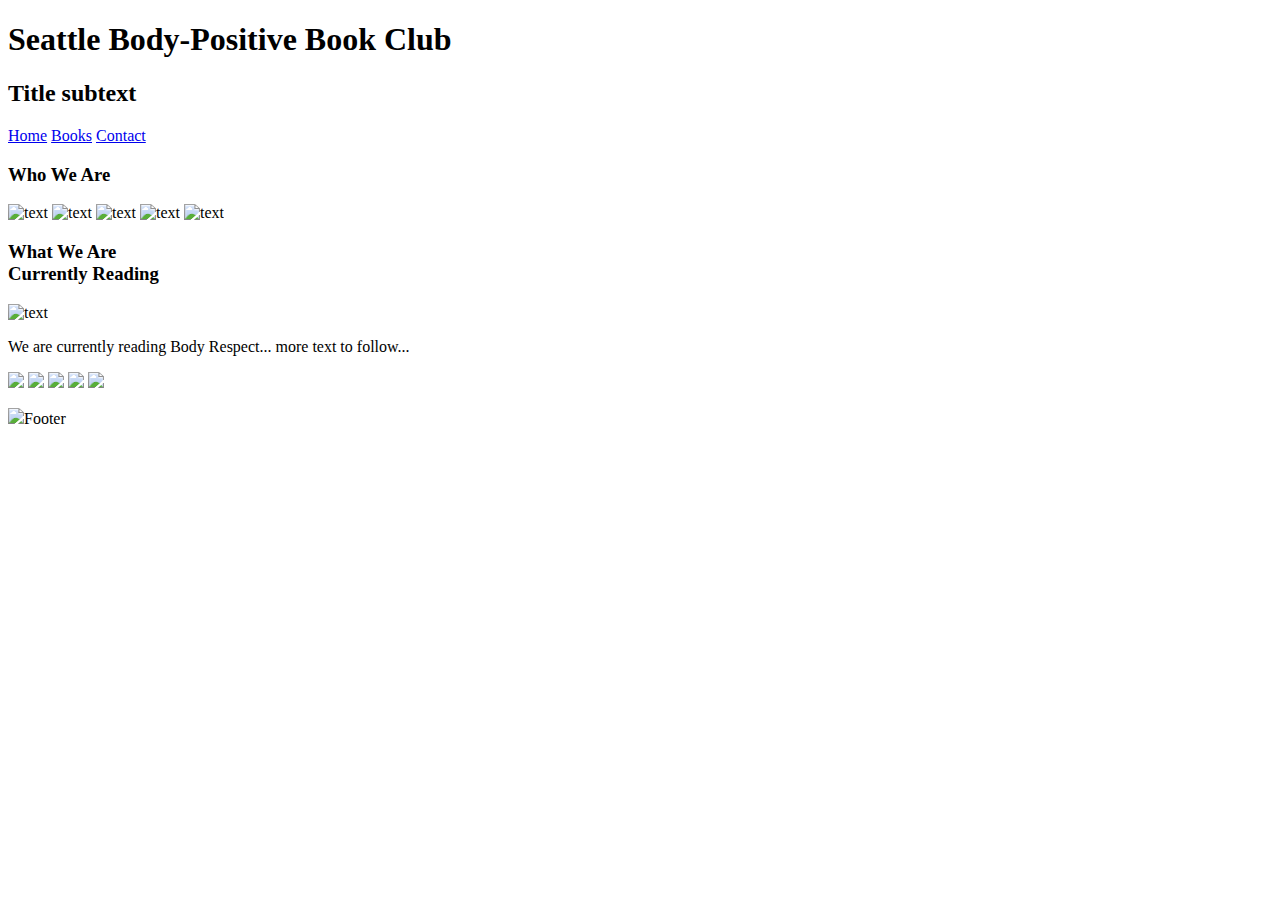
==== index.html @ fc6f7c28 "Add files via upload" ====
<!DOCTYPE html>
<html lang="en">
<head>

  <!-- Basic Page Needs
  –––––––––––––––––––––––––––––––––––––––––––––––––– -->
    <meta charset="UTF-8">
    <meta name="description" content="Seattle Body-Positive Book Club">
    <meta name="keywords" content="Seattle Body-Positive Book Club">
    <meta name="author" content="Denise Draggoo">
    <meta name="viewport" content="width=device-width, initial-scale=1.0">


  <!-- Mobile Specific Metas
  –––––––––––––––––––––––––––––––––––––––––––––––––– -->
  <meta name="viewport" content="width=device-width, initial-scale=1">


    <!-- CSS
  –––––––––––––––––––––––––––––––––––––––––––––––––– -->
    <link rel="stylesheet" href="css/reset.css">
    <link rel="stylesheet" href="css/layout.css">
    <link rel="stylesheet" href="css/images.css">
    <link rel="stylesheet" href="css/accessibility.css">
    <link rel="stylesheet" href="css/typography.css">
    <link rel="stylesheet" href="css/masthead.css">
    <link rel="stylesheet" href="css/navigation.css">
    <link rel="stylesheet" href="css/footer.css">
    
</head>
<body>
    <header>
        <title>Seattle Body-Positive Book Club</title>
        <h1>Seattle Body-Positive Book Club</h1>
        <h2>Title subtext</h2>
    </header>

    <!-- NAVIGATION
---------------------------------------------------- -->
<div class="topnav">
  <a class="active" href="#home">Home</a>
  <a href="sub_page.html">Books</a>
  <a href="#contact">Contact</a>
</div>
    
    <!-- Primary Page Layout
  –––––––––––––––––––––––––––––––––––––––––––––––––– -->
  <div class="container">
    <h3>Who We Are</h3>
      <div class="memberPhotos">
        <img srcset="images/Denise1.jpg" alt="text">
        <img srcset="images/Lindley.JPG" alt="text" class="rotate90">
        <img srcset="images/Molly.JPG" alt="text" class="rotate90">
        <img srcset="images/Sarah.JPG" alt="text" class="rotate90">
        <img srcset="images/Michelle.JPG" alt="text" class="rotate90">       
      </div>
      
        <h3>What We Are <br> Currently Reading</h3>
            <div class="currentReading">
                <img src="images/BodyRespect.jpg" alt="text">
            </div>
        <p>We are currently reading Body Respect... more text to follow...</p>
        <p></p>
        <p class="icon">
            <img src="fonts/SVGs/224-happy.svg">
            <img src="fonts/SVGs/226-smile.svg">
            <img src="fonts/SVGs/248-neutral.svg">
            <img src="fonts/SVGs/230-sad.svg">
            <img src="fonts/SVGs/238-angry.svg"></p>
      
      
 
  </div>
    
<div class="footer">
    <p><img class="footerSVG"src="fonts/070-envelop.svg">Footer</p>
</div>

</body>
</html>
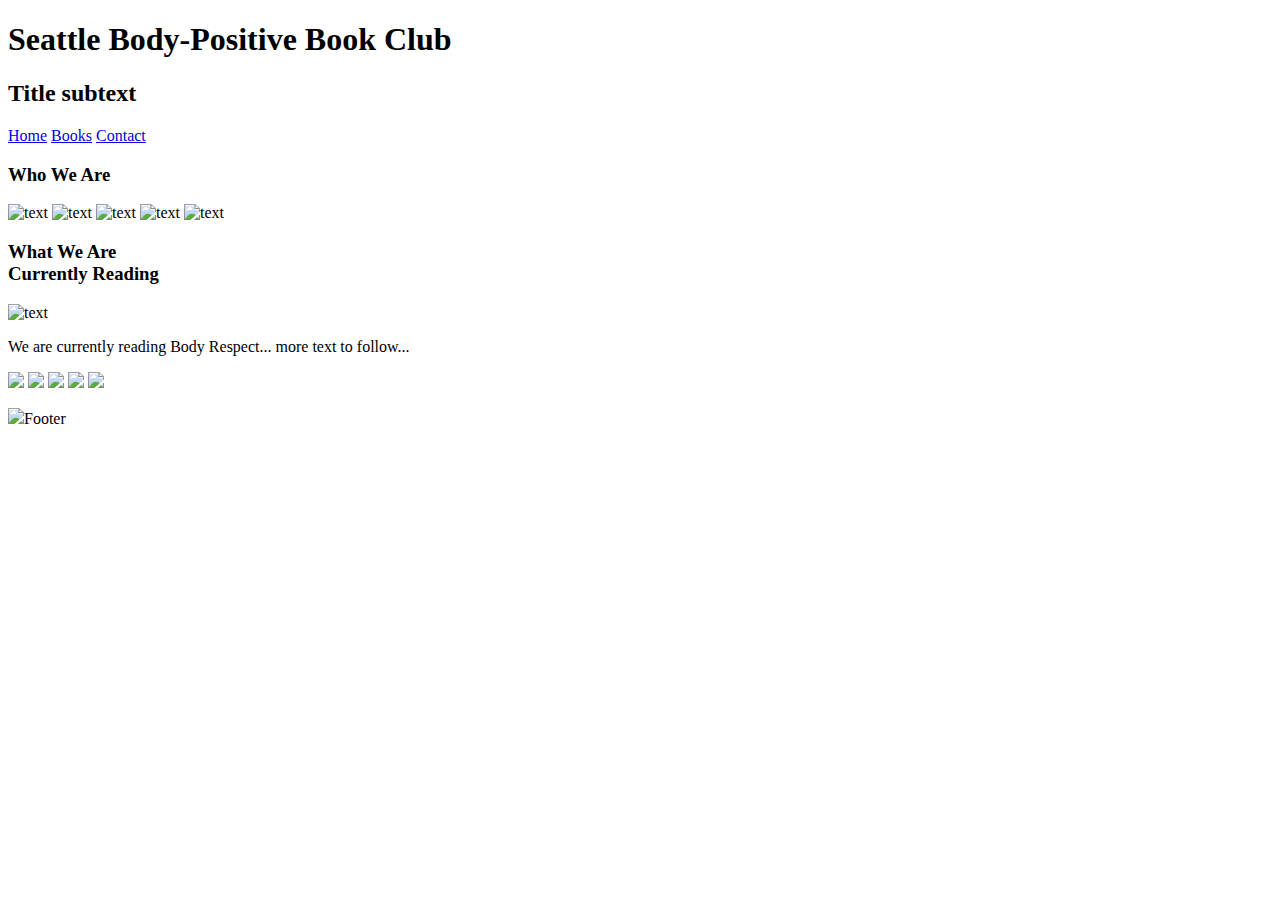
==== commit d36494fe: "Update index.html" ====
--- a/index.html
+++ b/index.html
@@ -27,6 +27,7 @@
     <link rel="stylesheet" href="css/navigation.css">
     <link rel="stylesheet" href="css/footer.css">
     
+    <script src="https://cdn.rawgit.com/kimmobrunfeldt/progressbar.js/1.0.0/dist/progressbar.js"></script>
 </head>
 <body>
     <header>
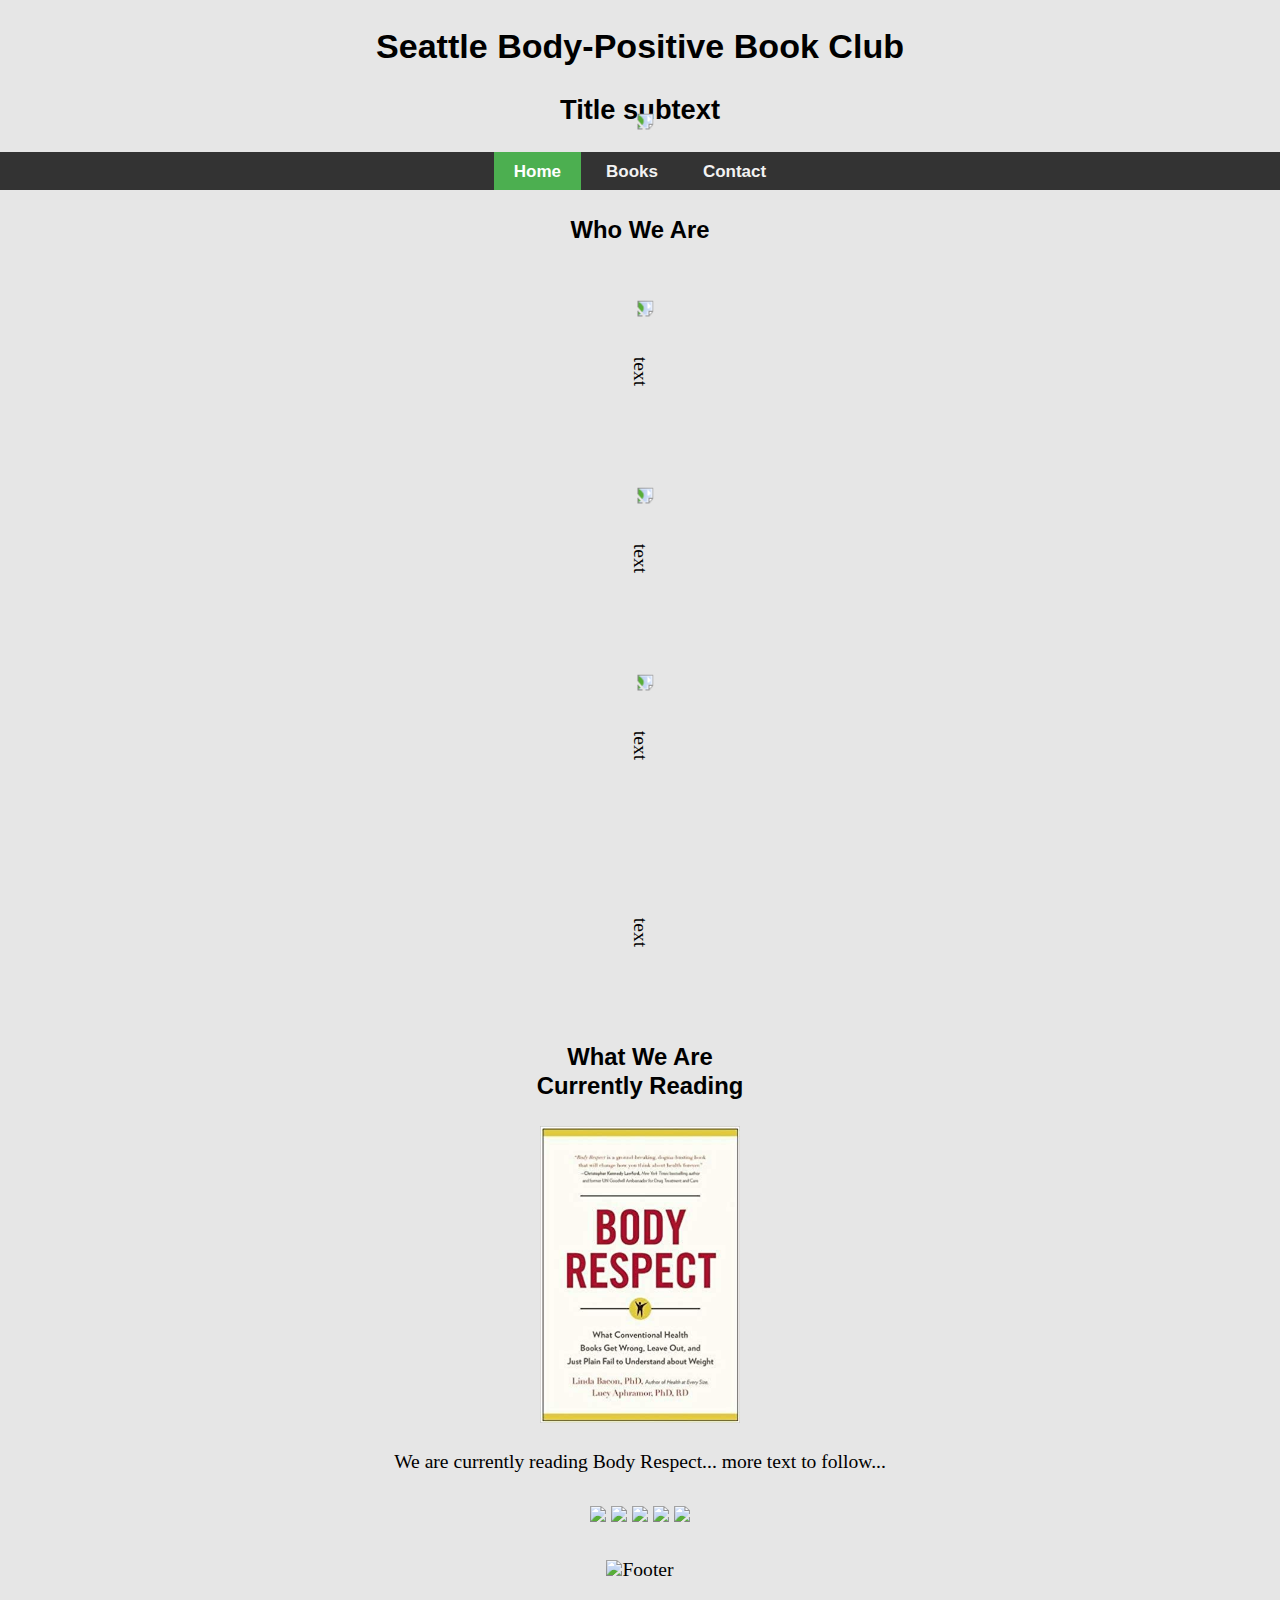
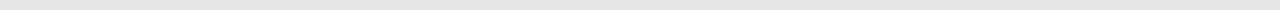
==== commit da360b41: "Add files via upload" ====
--- a/index.html
+++ b/index.html
@@ -27,7 +27,6 @@
     <link rel="stylesheet" href="css/navigation.css">
     <link rel="stylesheet" href="css/footer.css">
     
-    <script src="https://cdn.rawgit.com/kimmobrunfeldt/progressbar.js/1.0.0/dist/progressbar.js"></script>
 </head>
 <body>
     <header>
@@ -49,11 +48,10 @@
   <div class="container">
     <h3>Who We Are</h3>
       <div class="memberPhotos">
-        <img srcset="images/Denise1.jpg" alt="text">
         <img srcset="images/Lindley.JPG" alt="text" class="rotate90">
         <img srcset="images/Molly.JPG" alt="text" class="rotate90">
         <img srcset="images/Sarah.JPG" alt="text" class="rotate90">
-        <img srcset="images/Michelle.JPG" alt="text" class="rotate90">       
+        <img srcset="images/Michelle.JPG" alt="text" class="rotate90"> 
       </div>
       
         <h3>What We Are <br> Currently Reading</h3>
@@ -69,8 +67,6 @@
             <img src="fonts/SVGs/230-sad.svg">
             <img src="fonts/SVGs/238-angry.svg"></p>
       
-      
- 
   </div>
     
 <div class="footer">
--- a/css/layout.css
+++ b/css/layout.css
@@ -0,0 +1,11 @@
+/*--------------------------------------------------------------
+Layouts
+--------------------------------------------------------------*/
+
+body {
+    background: hsl(0, 0%, 90%);
+}
+
+.content {
+    padding: 2em;
+}
--- a/css/images.css
+++ b/css/images.css
@@ -0,0 +1,71 @@
+/*--------------------------------------------------------------
+Images
+--------------------------------------------------------------*/
+
+
+.memberPhotos img {
+    display: flex;
+    flex-direction: column;
+    flex-wrap: wrap;
+    margin: auto;
+    width: 200px;
+    padding:45px;
+}
+
+
+.currentReading img {
+    width: 600px;
+}
+
+.pastBooks img {
+    width: 200px;
+}
+
+.rotate90 {
+    transform: rotate(90deg);
+}
+
+.icon img {
+    width: 1.5em;
+}
+
+
+
+.footerSVG:hover { 
+    -webkit-transform: scale(3);
+    transition: 1s ease-in-out;
+}
+
+.footerSVG {    
+    -webkit-transform: scale(1);
+    transition: 3s ease-out;  
+}
+
+@media screen and (min-width: 700px) {
+    .memberPhotos img {
+        display: flex;
+        flex-direction: row;
+        flex-wrap: wrap;
+        align-content: center;
+        width: 300px;
+        padding:60px;
+    }
+        .currentReading img {
+        width: 200px;
+    }   
+
+}
+
+@media screen and (min-width: 1200px) {
+    .memberPhotos img {
+    display: flex;
+    flex-direction: row;
+    flex-wrap: wrap;
+    align-content: space-around;
+    width: 500px;
+    padding:80px;
+    }
+    .currentReading img {
+    width: 200px;
+    } 
+}
--- a/css/accessibility.css
+++ b/css/accessibility.css
@@ -0,0 +1,32 @@
+/*--------------------------------------------------------------
+Accessibility
+--------------------------------------------------------------*/
+/* Text meant only for screen readers */
+.screen-reader-text {
+	clip: rect(1px, 1px, 1px, 1px);
+	position: absolute !important;
+	height: 1px;
+	width: 1px;
+	overflow: hidden;
+}
+
+.screen-reader-text:hover,
+.screen-reader-text:active,
+.screen-reader-text:focus {
+	background-color: #f1f1f1;
+	border-radius: 3px;
+	box-shadow: 0 0 2px 2px rgba(0, 0, 0, 0.6);
+	clip: auto !important;
+	color: #21759b;
+	display: block;
+	font-size: 14px;
+	font-weight: bold;
+	height: auto;
+	left: 5px;
+	line-height: normal;
+	padding: 15px 23px 14px;
+	text-decoration: none;
+	top: 5px;
+	width: auto;
+	z-index: 100000; /* Above WP toolbar */
+}
--- a/css/typography.css
+++ b/css/typography.css
@@ -0,0 +1,145 @@
+/*--------------------------------------------------------------
+Typography
+--------------------------------------------------------------*/
+body,
+button,
+input,
+select,
+textarea {
+	color: black;
+	font-family: serif;
+	font-size: 18px;
+	line-height: 1.5;
+}
+
+body,
+caption,
+th,
+td,
+input,
+textarea,
+select,
+option,
+legend,
+fieldset,
+h1,
+h2,
+h3,
+h4,
+h5,
+h6 {
+    font-size-adjust: 0.5;
+    text-align: center;
+}
+
+h1,
+h2,
+h3,
+h4,
+h5,
+h6 {
+	font-family: sans-serif;
+	clear: both;
+}
+
+p {
+	font-size: 1em;
+	margin-bottom: 1.5em;
+}
+
+b,
+strong {
+	font-weight: bold;
+}
+
+dfn,
+cite,
+em,
+i {
+	font-style: italic;
+}
+
+blockquote {
+	margin: 0 1.5em;
+}
+
+address {
+	margin: 0 0 1.5em;
+}
+
+pre {
+	background: #eee;
+	font-family: "Courier 10 Pitch", Courier, monospace;
+	font-size: 15px;
+	font-size: 1.5rem;
+	line-height: 1.6;
+	margin-bottom: 1.6em;
+	max-width: 100%;
+	overflow: auto;
+	padding: 1.6em;
+}
+
+code,
+kbd,
+tt,
+var {
+	font: 15px Monaco, Consolas, "Andale Mono", "DejaVu Sans Mono", monospace;
+}
+
+abbr,
+acronym {
+	border-bottom: 1px dotted #666;
+	cursor: help;
+}
+
+mark,
+ins {
+	background: #fff9c0;
+	text-decoration: none;
+}
+
+sup,
+sub {
+	font-size: 75%;
+	height: 0;
+	line-height: 0;
+	position: relative;
+	vertical-align: baseline;
+}
+
+sup {
+	bottom: 1ex;
+}
+
+sub {
+	top: .5ex;
+}
+
+small {
+	font-size: 75%;
+}
+
+big {
+	font-size: 125%;
+}
+
+
+h1 {
+	font-size: 2em;
+	line-height: 1.25;
+}
+
+h2 {
+	font-size: 1.6em;
+	line-height: 1.2;
+}
+
+h3 {
+	font-size: 1.4em;
+	line-height: 1.15;
+}
+
+h4 {
+	font-size: 1.2em;
+	line-height: 1;
+}
--- a/css/masthead.css
+++ b/css/masthead.css
@@ -0,0 +1,31 @@
+/*--------------------------------------------------------------
+Header styles minus menu
+--------------------------------------------------------------*/
+
+.masthead {
+    background: hsl(0, 0%, 90%);
+}
+
+@media screen and (min-width: 50em) {
+    .masthead {
+        display: flex;
+        justify-content: space-between;
+        align-items: center;
+    }
+}
+.site-title {
+    margin: 0;
+    padding:.2em .5em;
+    font-size: 2em;
+    font-weight: 300;
+    color: black;
+}
+
+.site-title a {
+    color: hsl(0, 0%, 20%);
+    text-decoration: none;
+}
+
+.site-title a:hover {
+    text-decoration: underline;
+}
--- a/css/navigation.css
+++ b/css/navigation.css
@@ -0,0 +1,34 @@
+/* Add a black background color to the top navigation */
+.topnav {
+  background-color: #333;
+  overflow: hidden;
+}
+
+/* Style the links inside the navigation bar */
+
+.topnav {
+    padding: .3em;
+}
+
+.topnav a {
+  float: center;
+  color: #f2f2f2;
+  text-align: center;
+  padding: 25px 20px;
+  text-decoration: none;
+  font-family: sans-serif;
+  font-weight: bold;
+  font-size: 1em;
+}
+
+/* Change the color of links on hover */
+.topnav a:hover {
+  background-color: lightgoldenrodyellow;
+  color: black;
+}
+
+/* Add a color to the active/current link */
+.topnav a.active {
+  background-color: #4CAF50;
+  color: white;
+}--- a/css/footer.css
+++ b/css/footer.css
@@ -0,0 +1,11 @@
+
+/*.footer {
+  position: sticky;
+  left: 0;
+  bottom: 0;
+  width: 100%;
+  height: 2em;
+  background-color: blueviolet;
+  color: white;
+  text-align: center;
+}*/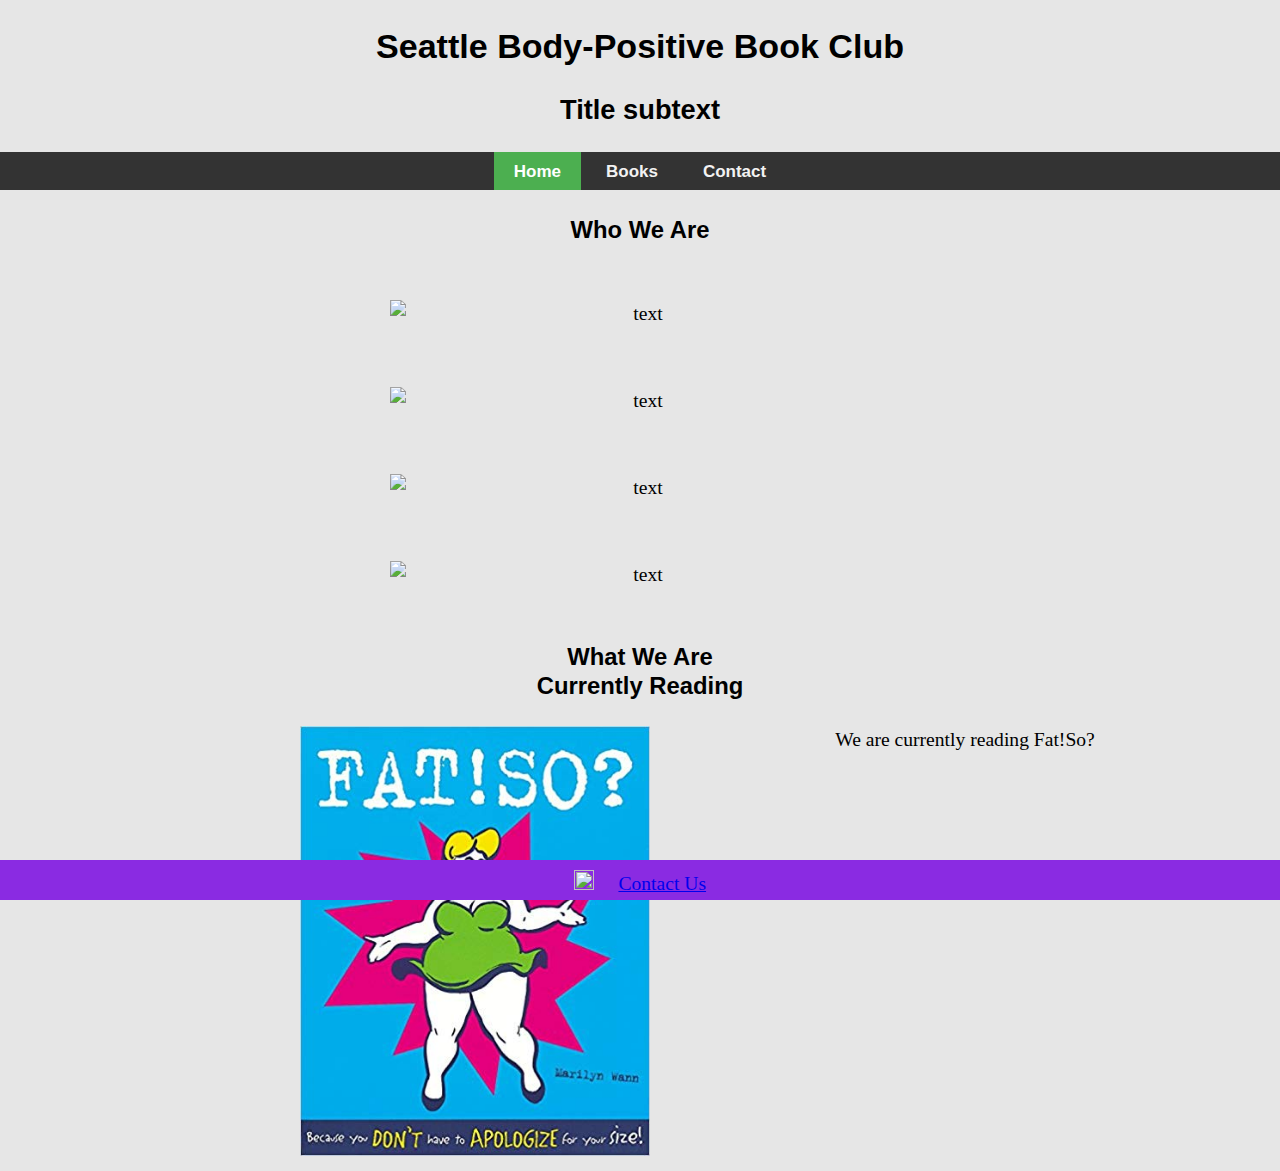
==== commit 3d4cc45b: "Add files via upload" ====
--- a/index.html
+++ b/index.html
@@ -56,21 +56,14 @@
       
         <h3>What We Are <br> Currently Reading</h3>
             <div class="currentReading">
-                <img src="images/BodyRespect.jpg" alt="text">
+            <img src="images/Fatso.jpg" alt="text">
             </div>
-        <p>We are currently reading Body Respect... more text to follow...</p>
+        <p>We are currently reading Fat!So?</p>
         <p></p>
-        <p class="icon">
-            <img src="fonts/SVGs/224-happy.svg">
-            <img src="fonts/SVGs/226-smile.svg">
-            <img src="fonts/SVGs/248-neutral.svg">
-            <img src="fonts/SVGs/230-sad.svg">
-            <img src="fonts/SVGs/238-angry.svg"></p>
-      
   </div>
     
 <div class="footer">
-    <p><img class="footerSVG"src="fonts/070-envelop.svg">Footer</p>
+    <p><img class="footerSVG"src="fonts/070-envelop.svg">&nbsp;&nbsp;&nbsp;&nbsp;&nbsp;<a href="mailto:dr.piggles@yahoo.com?Subject=Book%20club" target="_top">Contact Us</p>
 </div>
 
 </body>
--- a/css/images.css
+++ b/css/images.css
@@ -5,11 +5,11 @@
 
 .memberPhotos img {
     display: flex;
-    flex-direction: column;
+    flex-direction: row;
     flex-wrap: wrap;
     margin: auto;
     width: 200px;
-    padding:45px;
+    padding: 15px;
 }
 
 
@@ -21,9 +21,10 @@
     width: 200px;
 }
 
-.rotate90 {
+/*.rotate90 {
     transform: rotate(90deg);
 }
+*/
 
 .icon img {
     width: 1.5em;
@@ -48,7 +49,7 @@
         flex-wrap: wrap;
         align-content: center;
         width: 300px;
-        padding:60px;
+        padding:15px;
     }
         .currentReading img {
         width: 200px;
@@ -58,14 +59,23 @@
 
 @media screen and (min-width: 1200px) {
     .memberPhotos img {
-    display: flex;
-    flex-direction: row;
-    flex-wrap: wrap;
-    align-content: space-around;
-    width: 500px;
-    padding:80px;
+        display: flex;
+        flex-direction: row;
+        flex-wrap: wrap;
+        align-content: space-around;
+        width: 500px;
+        padding: 30px;
     }
     .currentReading img {
-    width: 200px;
+        width: 350px;
+        float: left;
+        margin: 0px 0px 15px 300px;
     } 
+    .pastBooks img {
+                width: 200px;
+        float: left;
+        margin: 0px 0px 15px 75px;
+    }
 }
+
+
--- a/css/typography.css
+++ b/css/typography.css
@@ -143,3 +143,18 @@
 	font-size: 1.2em;
 	line-height: 1;
 }
+
+
+.currentReading p {
+    padding: 0px 75px 20px 675px;
+    font-family: sans-serif;
+    font-size: .8em;
+    text-align: left;
+}
+
+.pastBooks p {
+    padding: 0px 75px 20px 300px;
+    font-family: sans-serif;
+    font-size: .8em;
+    text-align: left;
+}
--- a/css/footer.css
+++ b/css/footer.css
@@ -1,11 +1,22 @@
 
-/*.footer {
-  position: sticky;
+.footer {
+  position: fixed;
   left: 0;
   bottom: 0;
   width: 100%;
-  height: 2em;
+  height: 40px;
   background-color: blueviolet;
   color: white;
-  text-align: center;
-}*/+  margin: auto;
+}
+
+.footer p {
+  margin: auto;
+  width: 50%;
+  padding: 10px;
+}
+
+.footerSVG {
+    width: 20px;
+    height: 20px;
+}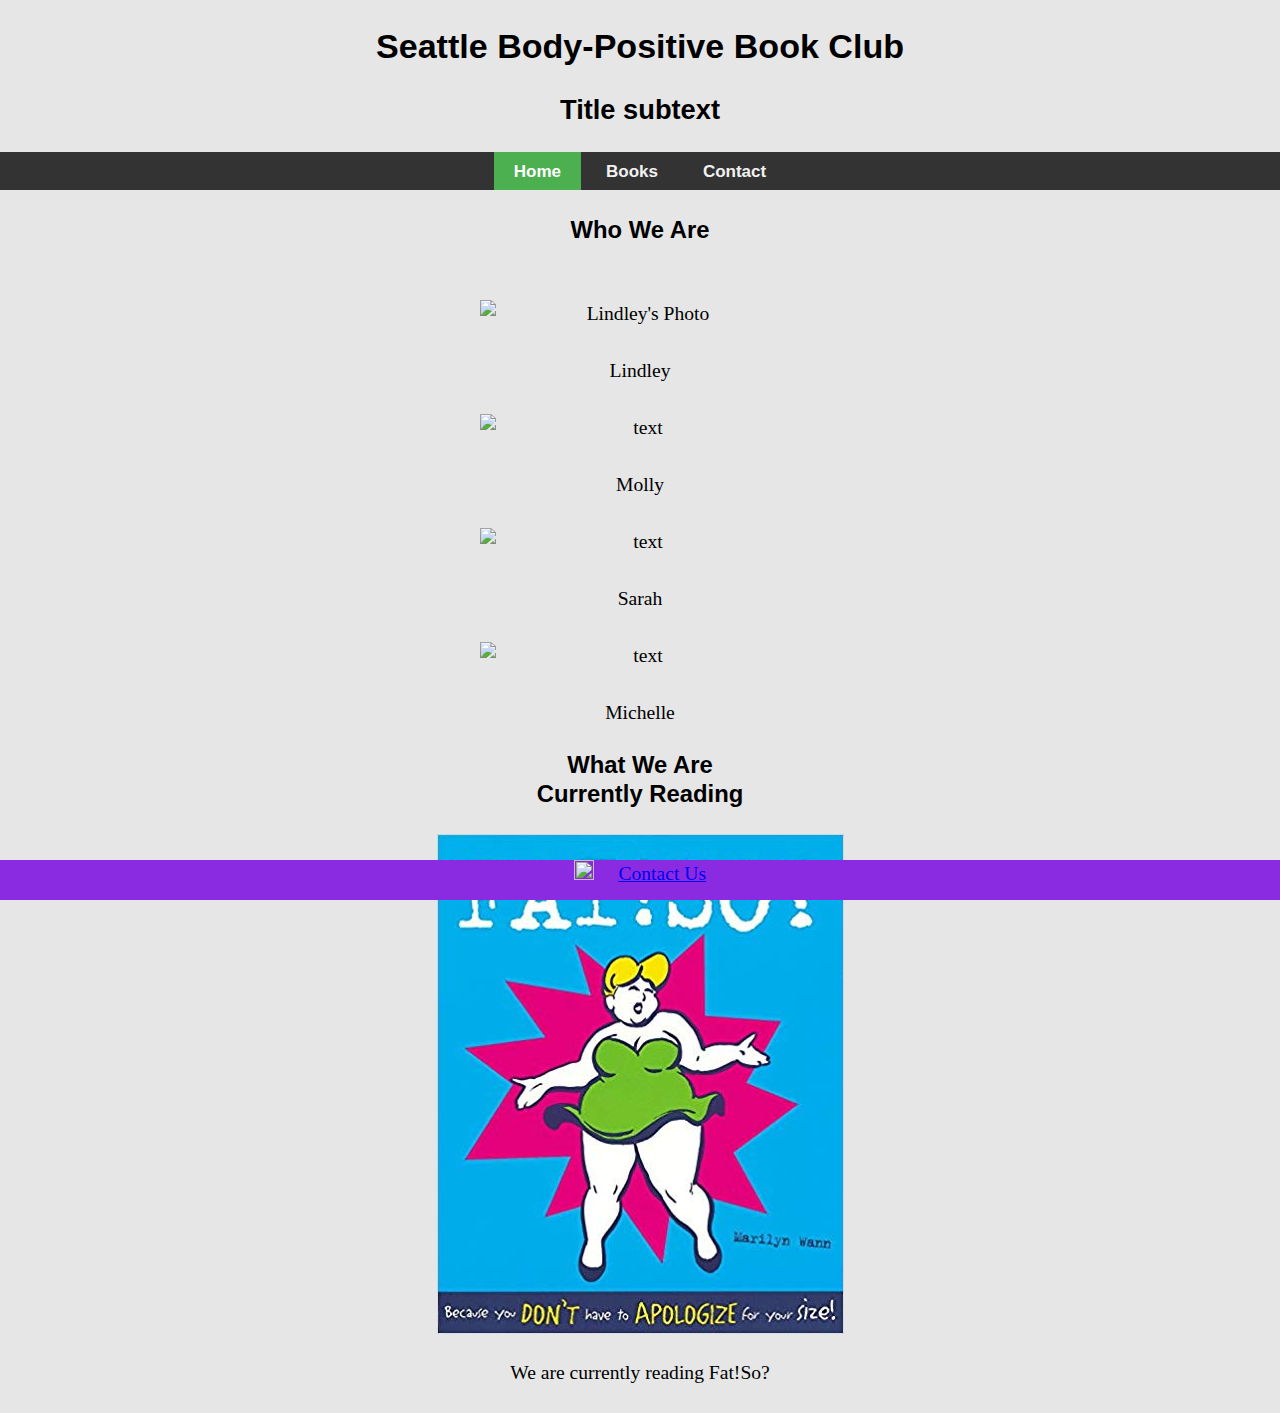
==== commit 70fa0047: "Add files via upload" ====
--- a/index.html
+++ b/index.html
@@ -21,11 +21,13 @@
     <link rel="stylesheet" href="css/reset.css">
     <link rel="stylesheet" href="css/layout.css">
     <link rel="stylesheet" href="css/images.css">
+    <link rel="stylesheet" href="css/slideshow.css">
     <link rel="stylesheet" href="css/accessibility.css">
     <link rel="stylesheet" href="css/typography.css">
     <link rel="stylesheet" href="css/masthead.css">
     <link rel="stylesheet" href="css/navigation.css">
     <link rel="stylesheet" href="css/footer.css">
+    <link rel="stylesheet" href="css/cssAnimation.css">
     
 </head>
 <body>
@@ -45,25 +47,48 @@
     
     <!-- Primary Page Layout
   –––––––––––––––––––––––––––––––––––––––––––––––––– -->
-  <div class="container">
+  <div class="memberPhotos">
     <h3>Who We Are</h3>
-      <div class="memberPhotos">
-        <img srcset="images/Lindley.JPG" alt="text" class="rotate90">
-        <img srcset="images/Molly.JPG" alt="text" class="rotate90">
-        <img srcset="images/Sarah.JPG" alt="text" class="rotate90">
-        <img srcset="images/Michelle.JPG" alt="text" class="rotate90"> 
-      </div>
+            <div class="photos">
+            <div id="Lindley">
+            <img srcset="images/Lindley.JPG" alt="Lindley's Photo" class="rotate90" style="width:25%">
+            <div class="portraitText">Lindley</div>
+            </div></div>
+      
+            <div class="photos">
+            <div id="Molly">
+            <img srcset="images/Molly.JPG" alt="text" class="rotate90" style="width:25%">
+            <div class="portraitText">Molly</div>
+            </div></div>
+      
+            <div class="photos">
+            <div id="Sarah">
+            <img srcset="images/Sarah.JPG" alt="text" class="rotate90" style="width:25%">
+            <div class="portraitText">Sarah</div>
+            </div></div>
+      
+            <div class="photos">
+            <div id="Michelle">
+            <img srcset="images/Michelle.JPG" alt="text" class="rotate90" style="width:25%">
+            <div class="portraitText">Michelle</div>
+            </div></div>
+    </div> 
       
         <h3>What We Are <br> Currently Reading</h3>
-            <div class="currentReading">
-            <img src="images/Fatso.jpg" alt="text">
-            </div>
-        <p>We are currently reading Fat!So?</p>
-        <p></p>
-  </div>
+            <div class="currentlyReading">
+            <img src="images/Fatso.jpg" alt="text"></div>
+            <p class="currentlyText">We are currently reading Fat!So?</p>
+            <p></p>
+    
+<!-- ANIMATION COVERAGE FOR OLDER BROWSERS
+---------------------------------------------------- -->
+    <script src="http://www.kirupa.com/js/prefixfree.min.js"></script>
+<!------------------------------------------------------ -->
+    
+    
     
 <div class="footer">
-    <p><img class="footerSVG"src="fonts/070-envelop.svg">&nbsp;&nbsp;&nbsp;&nbsp;&nbsp;<a href="mailto:dr.piggles@yahoo.com?Subject=Book%20club" target="_top">Contact Us</p>
+    <img class="footerSVG"src="fonts/070-envelop.svg">&nbsp;&nbsp;&nbsp;&nbsp;&nbsp;<a href="mailto:dr.piggles@yahoo.com?Subject=Book%20club" target="_top">Contact Us</a>
 </div>
 
 </body>
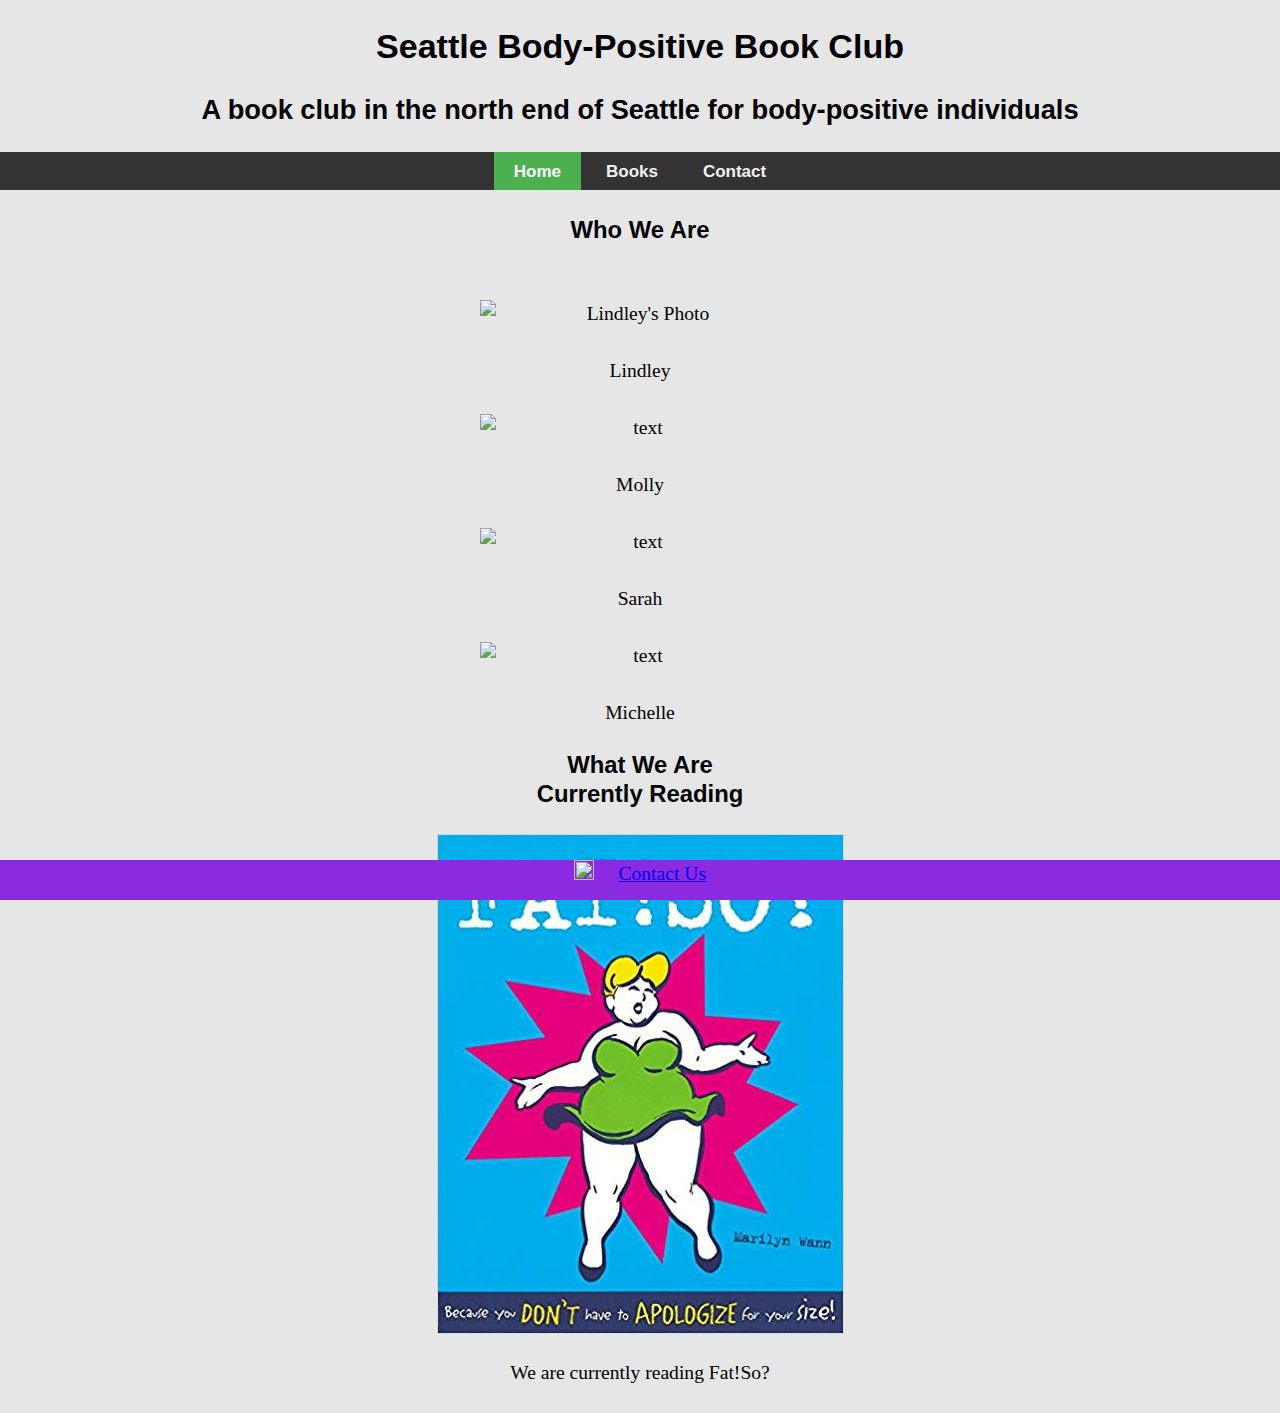
==== commit 7828072e: "Add files via upload" ====
--- a/index.html
+++ b/index.html
@@ -20,21 +20,21 @@
   –––––––––––––––––––––––––––––––––––––––––––––––––– -->
     <link rel="stylesheet" href="css/reset.css">
     <link rel="stylesheet" href="css/layout.css">
+    <link rel="stylesheet" href="css/typography.css">
     <link rel="stylesheet" href="css/images.css">
     <link rel="stylesheet" href="css/slideshow.css">
     <link rel="stylesheet" href="css/accessibility.css">
-    <link rel="stylesheet" href="css/typography.css">
     <link rel="stylesheet" href="css/masthead.css">
     <link rel="stylesheet" href="css/navigation.css">
     <link rel="stylesheet" href="css/footer.css">
-    <link rel="stylesheet" href="css/cssAnimation.css">
+    <link rel="stylesheet" href="css/photoAnimations.css">
     
 </head>
 <body>
     <header>
         <title>Seattle Body-Positive Book Club</title>
         <h1>Seattle Body-Positive Book Club</h1>
-        <h2>Title subtext</h2>
+        <h2>A book club in the north end of Seattle for body-positive individuals</h2>
     </header>
 
     <!-- NAVIGATION
@@ -42,7 +42,7 @@
 <div class="topnav">
   <a class="active" href="#home">Home</a>
   <a href="sub_page.html">Books</a>
-  <a href="#contact">Contact</a>
+  <a href="contact.html">Contact</a>
 </div>
     
     <!-- Primary Page Layout
